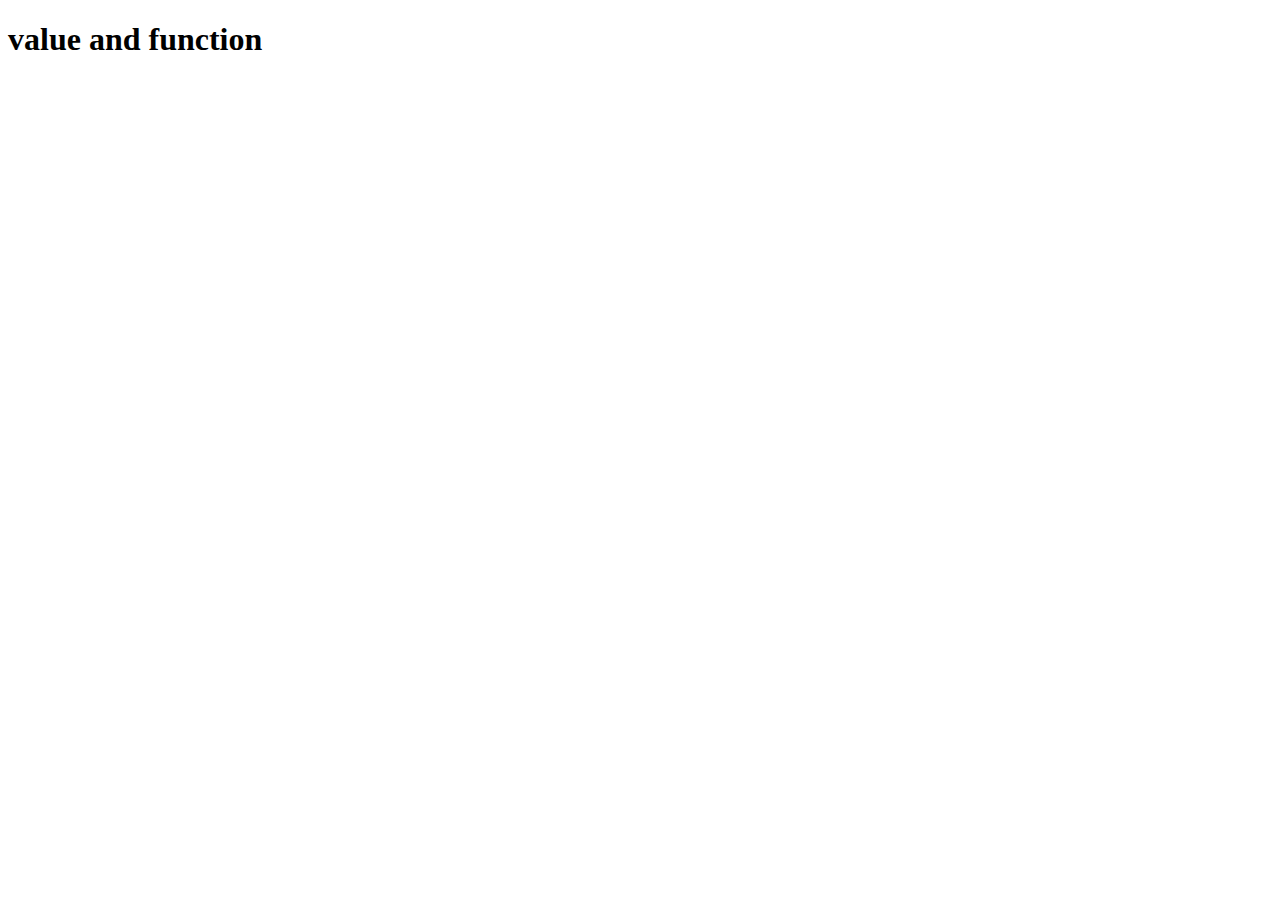
==== 01.html @ 6f116e07 "Add files via upload" ====
<!doctype html>
<head>
	<title>java scripts</title>
</head>
<body>
	<h1>value and function</h1>
<script>
	//변수
	var a;
	var b;
	a = 10;
	b = 15;
	var c = a+b
	console.log(c);
	console.log(a+b);
	console.log(10+15);

	a="Today";
	b=" Monday";
	console.log(a+b); //숫자든 문자든 적용가능

	a="75"
	b="my weight is" + a + " kg"
	console.log(b);


  
</script>
</body>
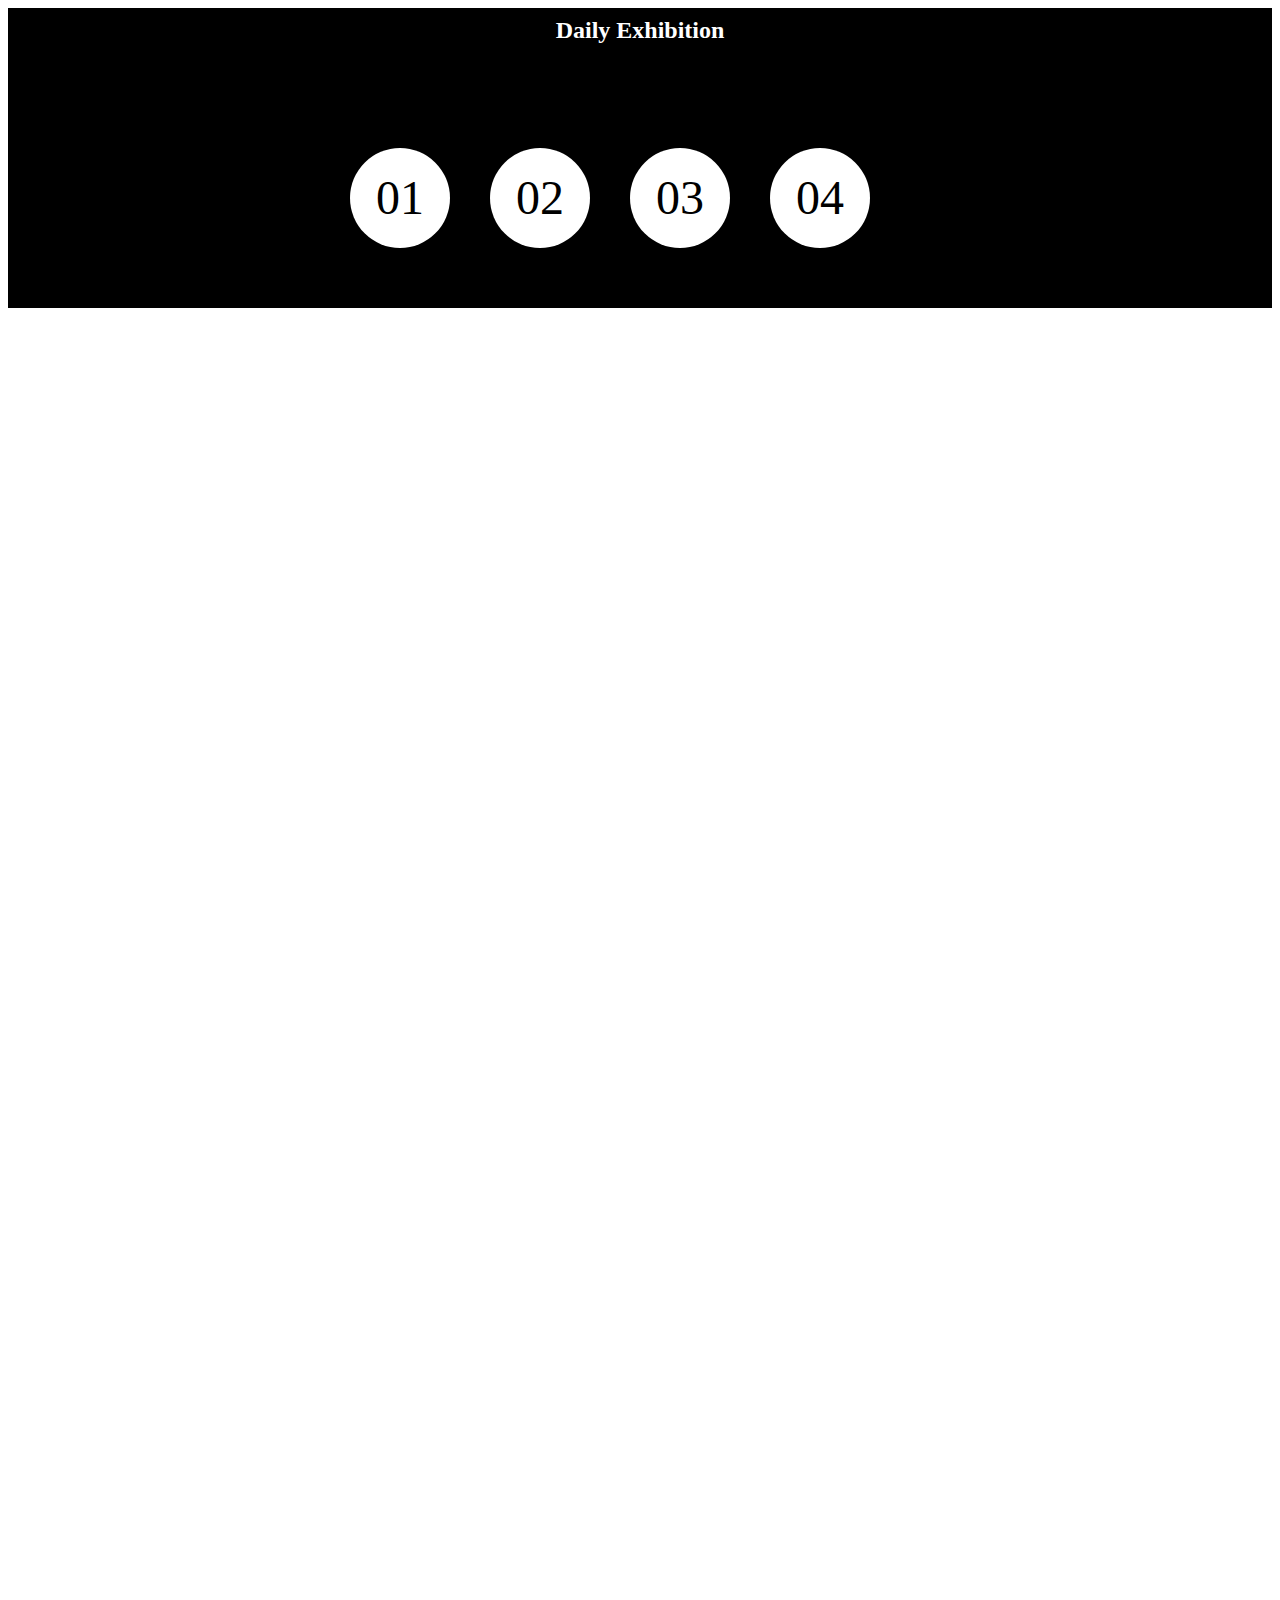
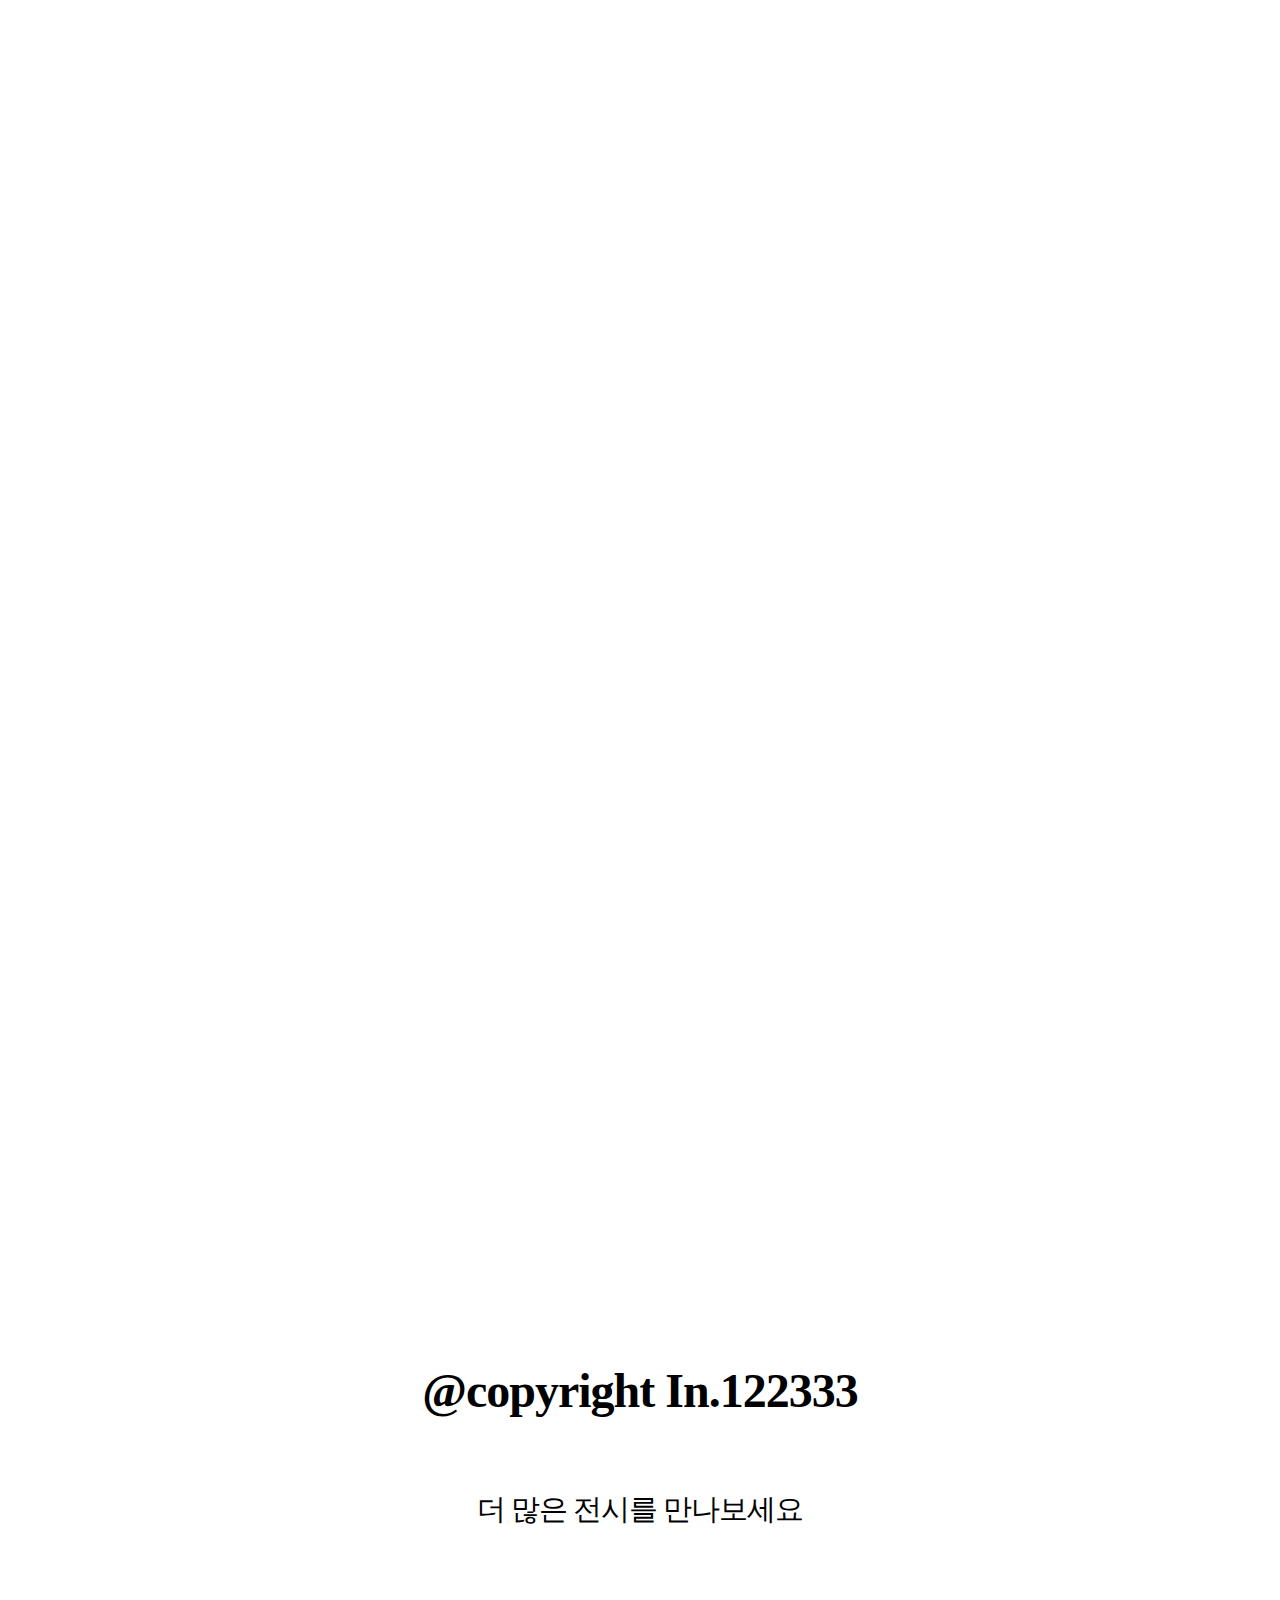
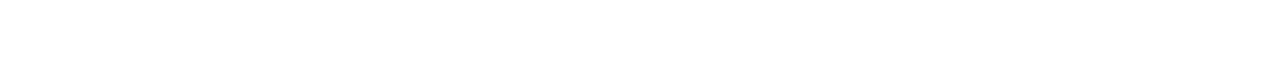
==== commit ae703ade: "Add files via upload" ====
--- a/01.html
+++ b/01.html
@@ -1,30 +1,127 @@
-
-<!doctype html>
-<head>
-	<title>java scripts</title>
-</head>
-<body>
-	<h1>value and function</h1>
-<script>
-	//변수
-	var a;
-	var b;
-	a = 10;
-	b = 15;
-	var c = a+b
-	console.log(c);
-	console.log(a+b);
-	console.log(10+15);
-
-	a="Today";
-	b=" Monday";
-	console.log(a+b); //숫자든 문자든 적용가능
-
-	a="75"
-	b="my weight is" + a + " kg"
-	console.log(b);
-
-
-  
-</script>
-</body>+<idoctype html>
+<head>
+	<meta charset = "utf-8">
+	<link href='normalize.css' rel="stylesheet">
+	<link href='https://spoqa.github.io/spoqa-han-sans/css/SpoqaHanSans-kr.css' rel='stylesheet' type='text/css'>
+	<style>
+		html { font-family: 'Spoqa Han Sans'; font-weight: 200;}
+		.section{height:600px;width:100%;position: relative}
+		header{height:300px; background: black;width:100%; transition: all 0.3s}
+		header #logo{width:200px;text-align: center;height:44px;line-height: 44px; font-size: 1.5em;font-weight: 700;position:relative;left:calc(50% - 100px);transition: all 0.3s;color:white}
+		header #menu{width:700px;height:100px;position:relative;left:calc(50% - 350px);top:80px;transition: all 0.3s}
+		header li{width:100px;height:100px;color:black;background: white;float:left;border-radius: 50px;text-align: center;line-height: 100px;color:black;font-size: 3em;margin-left: 20px;margin-right:20px;}
+		h1{color:white;font-size: 3em;text-align: center;padding-top:280px; line-height: 1.2;padding-left: 100px;padding-right: 100px;letter-spacing: -1px;}
+		p{color:white; font-size: 1.8em; text-align:center;
+			padding-top:40px; line-height: 1.2em; padding-left: 100px; padding-right: 100px; letter-spacing: -1px;}
+		.sectionP{color:black;}
+		#sectionA{ background: url('./ex/01.jpg');background-size:100% auto;background-position: 0px -120px;
+			height:500px;}
+		#sectionB{ background: url('./ex/02.jpg');background-size:100% auto;background-position: 0px -120px;}
+		#sectionC{ background: url('./ex/03.jpg');background-size:100% auto;background-position: 0px -120px; }
+		#sectionD{background: url('./ex/04.jpg');background-size:100% auto;background-position: 0px -120px;}
+		#titleA{transition: all 1s;}
+		#titleB{transition: all 1s;}
+		#titleC{transition: all 1s;}
+		#titleD{transition: all 1s;}
+
+	</style>
+</head>
+<body>
+<header id="header">
+	<div id="logo">Daily Exhibition</div>
+	<div id="menu">
+		<ul>
+			<li id="menuA">01</li>
+			<li id="menuB">02</li>
+			<li id="menuC">03</li>
+			<li id="menuD">04</li>
+		</ul>
+	</div>
+</header>
+<div class="section" id="sectionA">
+	<h1 id="titleA">The Selby House : #즐거운_나의_집</h1>
+	<p id="textA">장소 : 대림미술관<br>
+	관람시간 10:00am - 6:00pm<br>
+	요금 : 성인 6,000 / 학생 3,000 / 아동 2,000</p>
+</div>
+<div class="section" id="sectionB">
+	<h1 id="titleB">헨킴 : 미지에서의 여름</h1>
+	<p id="textB">장소 : 구슬모아당구장<br>
+	관람시간 1:00pm - 10:00pm <br>
+	요금 : 무료</p>
+</div>
+<div class="section" id="sectionC">
+	<h1 id="titleC">PLASTIC FANTASTIC : 상상사용법</h1>
+	<p id="textC">장소 : 디뮤지엄 <br>
+	관람시간 10:00am - 6:00pm<br>
+	요금 : 성인 8,000 / 학생 5,000 / 아동 3,000</p>
+</div>
+<div class="section" id="sectionD">
+	<h1 id="titleD">ALICE : Into The Rabbit Hole</h1>
+	<p id="textD">장소 : 서울숲갤러리아포레 B2<br>
+	관람시간 : 10:00am - 7:00pm<br>
+	요금 : 성인 1,3000 / 학생 11,000 / 유아 9,000</p>
+<div class="section">
+	<h1 style="color:black">@copyright In.122333</h1>
+	<p class="sectionP">더 많은 전시를 만나보세요</p>
+</div>
+</div>
+<script>
+	window.onscroll = function(){
+		console.log(document.body.scrollTop);
+		var scrollH = document.body.scrollTop;
+		if(scrollH > 50){
+			header.style.height = "44px";
+			header.style.position = "fixed";
+			header.style.top = "0px";
+			header.style.zIndex = "9999";
+			menu.style.left = "400px";
+			menu.style.top = "-70px";
+			logo.style.left = "0px";
+			sectionA.style.marginTop = "44px";
+		}else{
+			header.style.height = "300px";
+			header.style.position = "relative";
+			header.style.top = "0px";
+			logo.style.left = "calc(50% - 100px)";
+			menu.style.left = "calc(50% - 350px)";
+			menu.style.top = "80px";
+			sectionA.style.marginTop = "0px";
+
+		}
+		if(scrollH > 280){
+			sectionA.style.background = "lightgreen";
+			menuA.style.background = "orange";
+		}else{
+			sectionA.style.background= "img(./ex/01.jpg)";
+			menuA.style.background = "ornage";
+		}
+
+		if(scrollH > 680){
+			sectionB.style.background = "Black";
+			menuB.style.background = "orange";
+		}else{
+			sectionB.style.background= "img(./ex/02.jpg)";
+			menuB.sytle.color = "white";
+			menuB.style.background = "black";
+		}
+
+		if(scrollH > 1198){
+			sectionC.style.background = "Red";
+			menuC.style.background = "orange";
+		}else{
+			sectionC.style.background= "img(./ex/03.jpg)";
+			menuC.style.background = "ornage";
+		}
+		if(scrollH > 1816){
+			sectionD.style.background = "Purple";
+			menuD.style.background = "orange";
+		}else{
+			sectionD.style.background= "img(./ex/04.jpg)";
+			menuD.style.background = "ornage";
+		}
+
+	}
+
+</script>
+</body>
